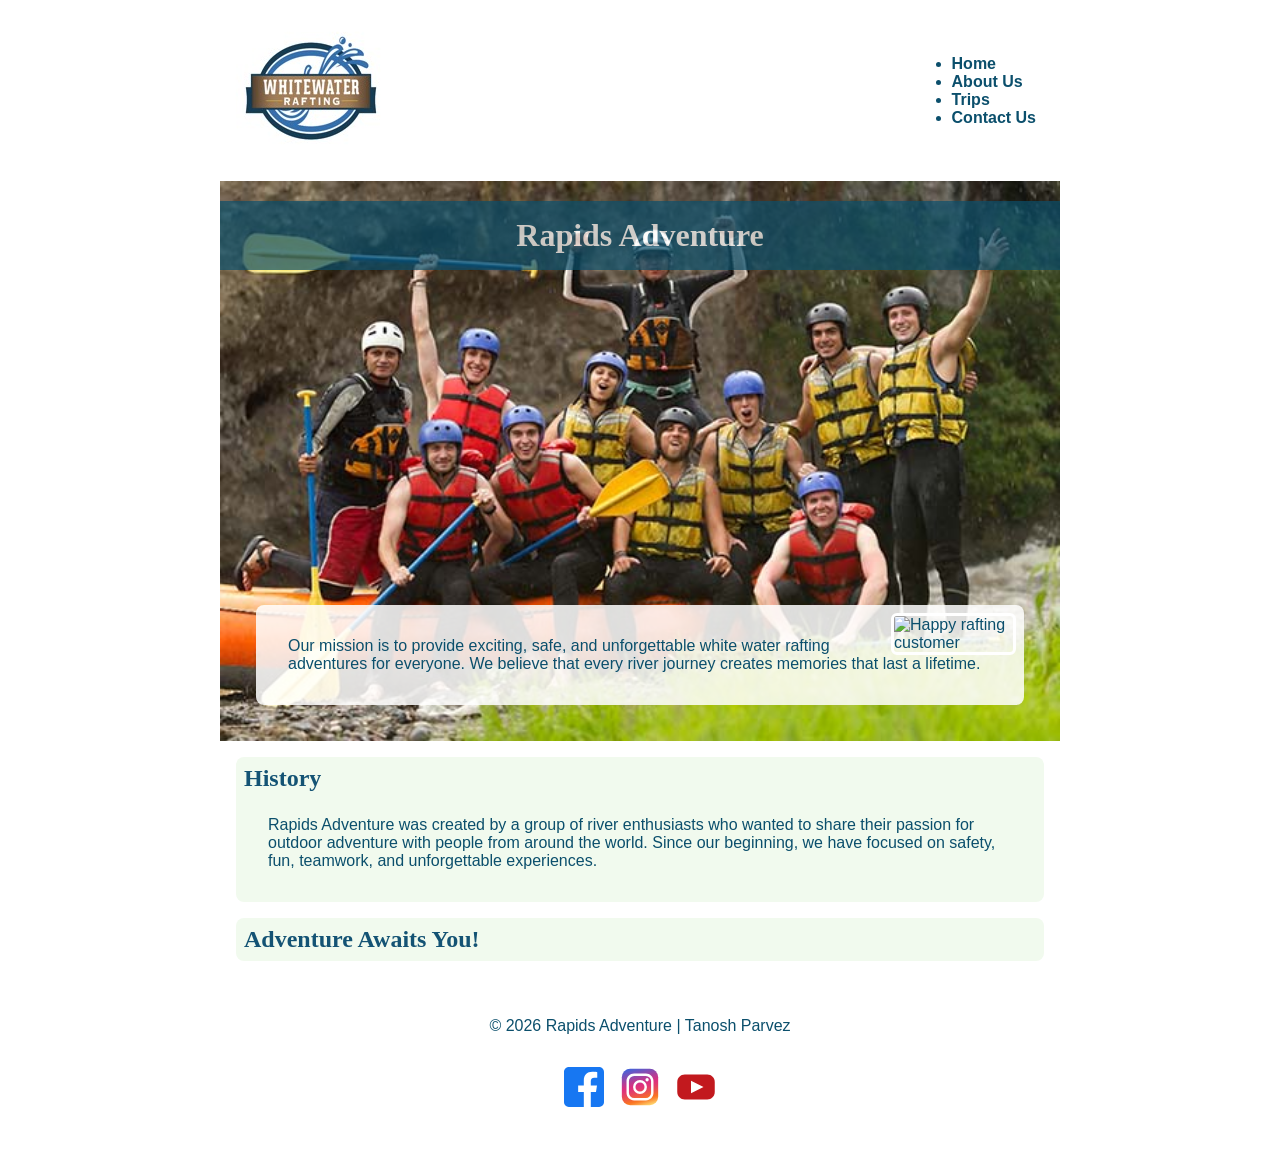
==== wwr/about.html @ 1c39e0f9 "Complete W03 About Us page with hero, history, and social icons" ====
<!DOCTYPE html>
<html lang="en">

<head>
  <meta charset="UTF-8">
  <meta name="viewport" content="width=device-width, initial-scale=1.0">

  <meta name="description"
    content="Learn about our rafting company, our history, mission, and the exciting adventures we offer on the river.">
  <meta name="author" content="Tanosh Parvez">

  <title>About Us | Rapids Adventure</title>

  <link rel="stylesheet" href="styles/rafting.css">
</head>

<body>

  <header>
    <img src="images/logo.jpg" alt="Rapids Adventure Rafting Logo">

    <nav>
      <ul>
        <li><a href="index.html">Home</a></li>
        <li><a href="about.html">About Us</a></li>
        <li><a href="trips.html">Trips</a></li>
        <li><a href="contact.html">Contact Us</a></li>
      </ul>
    </nav>
  </header>

  <main>

    <div class="hero">
      <img src="images/hero.jpg" alt="People enjoying a white water rafting adventure">

      <h1>Rapids Adventure</h1>

      <article>
        <img src="images/client.jpg" alt="Happy rafting customer">

        <p>
          Our mission is to provide exciting, safe, and unforgettable
          white water rafting adventures for everyone. We believe that
          every river journey creates memories that last a lifetime.
        </p>
      </article>
    </div>

    <section>
      <h2>History</h2>

      <p>
        Rapids Adventure was created by a group of river enthusiasts
        who wanted to share their passion for outdoor adventure with
        people from around the world. Since our beginning, we have
        focused on safety, fun, teamwork, and unforgettable experiences.
      </p>
    </section>

    <section>
      <h2>Adventure Awaits You!</h2>
    </section>

  </main>

  <footer>

    <p>
      © 2026 Rapids Adventure | Tanosh Parvez
    </p>

    <nav class="socialmedia">
      <a href="https://facebook.com" target="_blank">
        <img src="images/facebook.svg" alt="Facebook">
      </a>

      <a href="https://instagram.com" target="_blank">
        <img src="images/instagram.svg" alt="Instagram">
      </a>

      <a href="https://youtube.com" target="_blank">
        <img src="images/youtube.svg" alt="YouTube">
      </a>
    </nav>

  </footer>

</body>

</html>
---- wwr/styles/rafting.css ----
:root {
  --primary-color: #145374;
  --secondary-color: #1b6ca8;
  --accent1-color: #0b4f6c;
  --accent2-color: #e76f51;
  --heading-font: Georgia, 'Times New Roman', serif;
  --body-font: Arial, Helvetica, sans-serif;
}

* {
  margin: 0;
  padding: 0;
  box-sizing: border-box;
}

body {
  font-family: var(--body-font);
  color: var(--accent1-color);
}

header, main, footer {
  width: 840px;
  margin: 0 auto;
}

h1, h2 {
  font-family: var(--heading-font);
  color: var(--primary-color);
}

nav, p, section, article {
  margin: 16px;
  padding: 8px;
}

/* Header */
header {
  display: flex;
  align-items: center;
  justify-content: space-between;
  padding: 16px 0;
}

.logo {
  width: 70px;
  height: 70px;
  border-radius: 50%;
}

header nav {
  display: flex;
  gap: 24px;
}

header nav a {
  text-decoration: none;
  color: var(--accent1-color);
  font-weight: bold;
}

header nav a:hover {
  color: var(--accent2-color);
}

/* Hero */
.hero {
  position: relative;
}

.hero img {
  display: block;
  width: 100%;
  height: auto;
}

.hero h1 {
  position: absolute;
  top: 20px;
  width: 100%;
  padding: 16px;
  text-align: center;
  opacity: 0.7;
  background-color: var(--accent1-color);
  color: #fff;
}

.hero article {
  position: absolute;
  bottom: 20px;
  left: 20px;
  right: 20px;
  background-color: rgba(255, 255, 255, 0.85);
  border-radius: 8px;
}

.hero article img {
  float: right;
  width: 125px;
  border-radius: 6px;
  margin-left: 12px;
  border: 3px solid #fff;
}

/* Sections */
main > section {
  background-color: #f1faee;
  border-radius: 8px;
}

/* Footer */
footer {
  text-align: center;
  padding: 16px 0;
}

.socialmedia {
  display: flex;
  justify-content: center;
  gap: 16px;
}

.socialmedia a {
  text-decoration: none;
}

.socialmedia img {
  width: 40px;
  height: 40px;
}
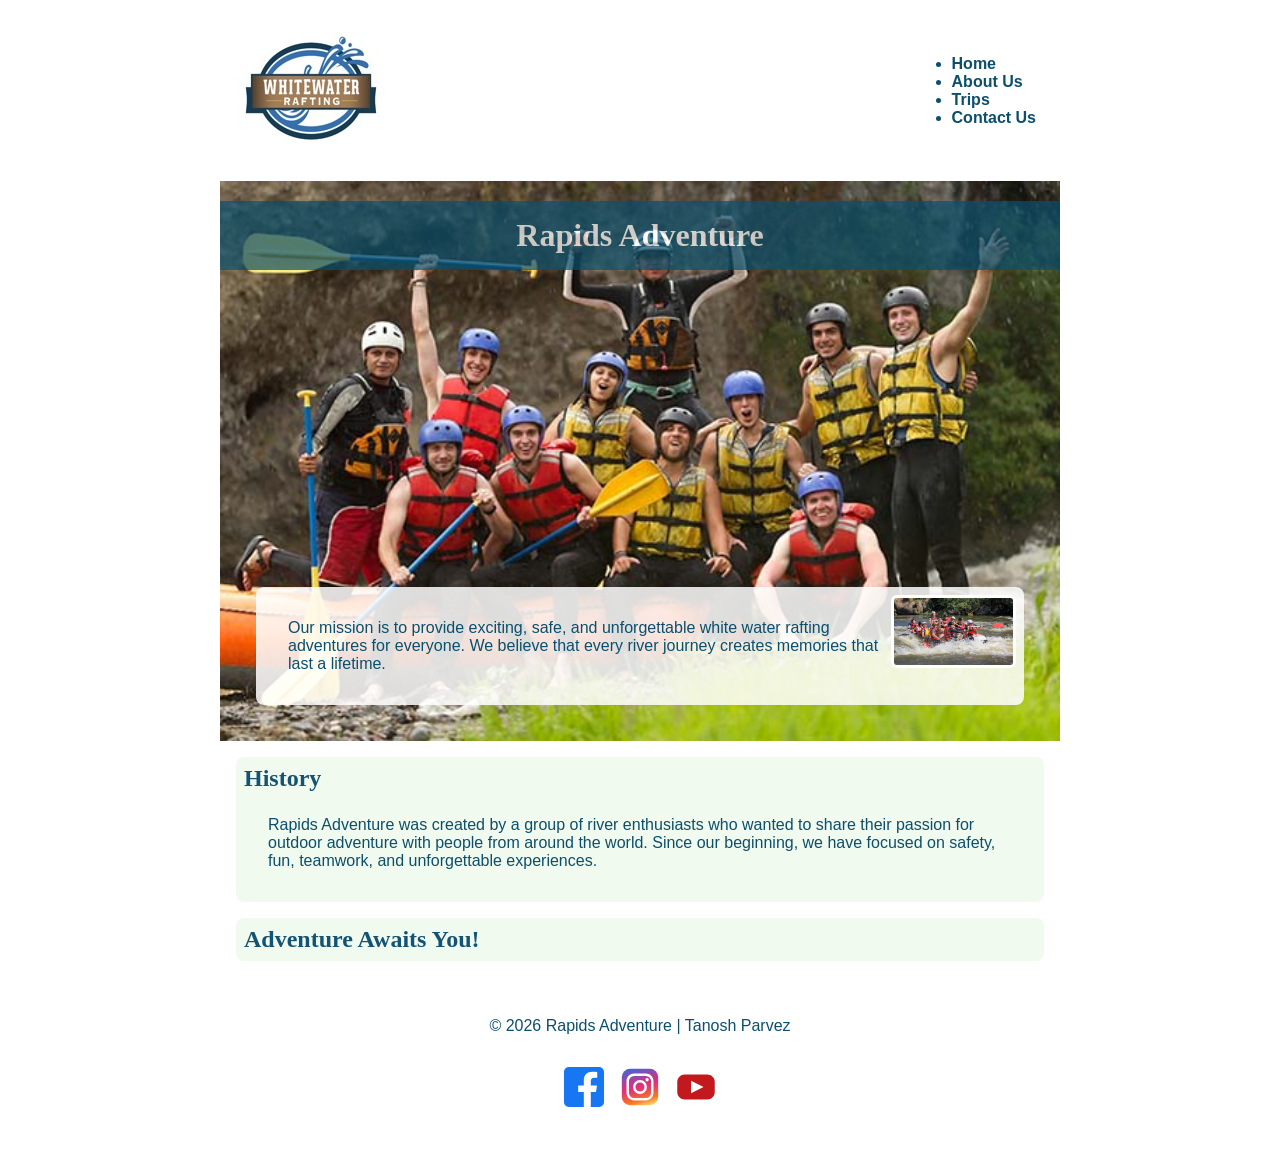
==== commit 00def753: "Optimize client.jpg size to pass audit" ====
--- a/wwr/about.html
+++ b/wwr/about.html
@@ -37,7 +37,7 @@
       <h1>Rapids Adventure</h1>
 
       <article>
-        <img src="images/client.jpg" alt="Happy rafting customer">
+        <img src="images/client (1).jpg" alt="Happy rafting customer">
 
         <p>
           Our mission is to provide exciting, safe, and unforgettable
